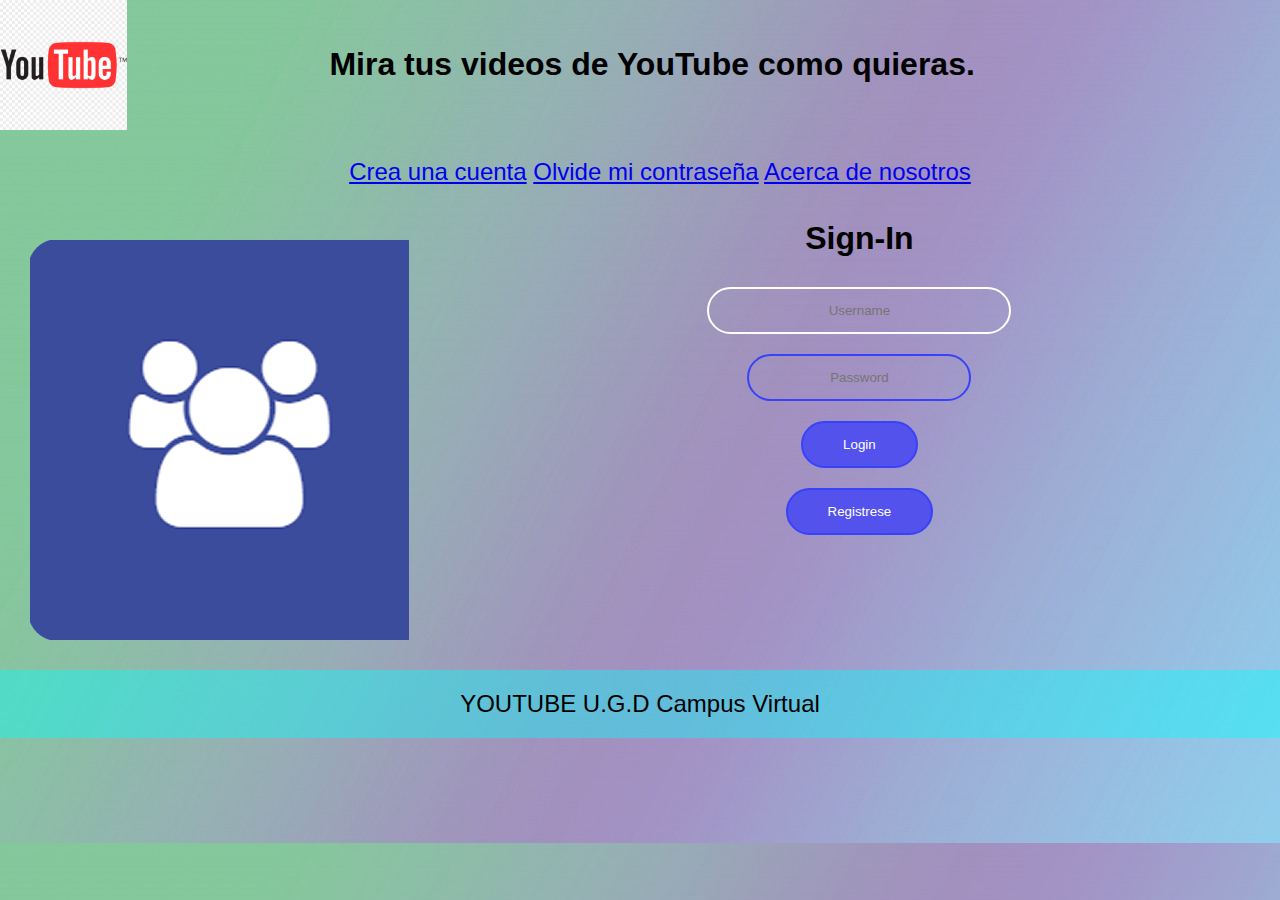
==== index.html @ 027437e6 "Initial" ====
<!DOCTYPE html>
<html lang="en">

<head>
  <meta charset="UTF-8">
  <meta name="viewport" content="width=device-width, initial-scale=1.0">
  <link rel="stylesheet" href="./css/style.css">
  <title>VideoTrends</title>
</head>
<header>
  <section id="div-header">
    <div>
      <img src="img/logo-head.png" height="130" href="ind">
    </div>
    <div class="titulo">
      <h1>Mira tus videos de YouTube como quieras.</h1>
    </div>
  </section>
</header>
<nav class="menu">
  <ul>
    <a href="#">Crea una cuenta</a>
    <a href="#">Olvide mi contraseña</a>
    <a href="#">Acerca de nosotros</a>
  </ul>
</nav>

<body>
  <section id="div-pantalla">
    <aside class="logo">
    </aside>
    <div class="formu">
      <form action="index.html" class="form-box animated fadeInUp">
        <h1 class="form-title">Sign-In</h1>
        <input type="text" placeholder="Username" autofocus>
        <input type="password" placeholder="Password">
        <button type="submit">
          Login
        </button>
        <button type="button" onclick="window.location.href='Register.html';" value="w3docs">Registrese</button>
      </form>
    </div>
  </section>
</body>
<footer>
  <a>YOUTUBE</a>
  <a>U.G.D</a>
  <a>Campus Virtual</a>
</footer>

</html>
---- css/style.css ----
.menu{
  text-align-last: center;
  width: auto;
  height: auto;
  font-size: x-large;
  font-family: -apple-system, BlinkMacSystemFont, 'Segoe UI', Roboto, Oxygen, Ubuntu, Cantarell, 'Open Sans', 'Helvetica Neue', sans-serif;
}

.contenedor{
  margin: 0;
  padding: 0;
  width: auto;
  height: auto;
  background-color: aqua;
  display: flex ;
  flex-wrap: wrap;
  justify-content: center;
  align-items: center;
  
}
.formu{
  width: 1070px;
  align-items: center;
}
.logo{
  margin: 30px;
  padding: 20px;
  background-image:url("../img/logo-login.png");
  width: 431px;
  height: 360px;
  align-content: center;
}
.logo-reg{
  width: auto;
  height: auto;
  align-content: center;
  margin-top: 30px;
}

.titulo{
margin: 25px;
width: 1000px;
text-align-last: center;
font-family: -apple-system, BlinkMacSystemFont, 'Segoe UI', Roboto, Oxygen, Ubuntu, Cantarell, 'Open Sans', 'Helvetica Neue', sans-serif;
}
.form-reg{
  width: -webkit-fill-available;
  margin: 50px;
  }
.menu{
align-items: center;
}
body{
  margin: 0;
  padding: 0;
  background-image:url("../img/fondo-back.jpg");
}
#div-pantalla{
  display: flex;

}

#div-pant-reg{
  display: flex;

}
#div-header{
  display: flex;
}

.form-title{
  margin: 0;
  padding: 10px;;
  text-align-last: center;
  font-family: -apple-system, BlinkMacSystemFont, 'Segoe UI', Roboto, Oxygen, Ubuntu, Cantarell, 'Open Sans', 'Helvetica Neue', sans-serif;}

.form-box input[type="text"], .form-box input[type="password"], .form-box button[type="submit"] .form-box button[type="button"] {
  border: 0;
  background: none;
  display: block;
  margin: 20px auto;
  text-align: center;
  border: 2px solid #3742fa;
  padding: 14px 10px;
  width: 200px;
  outline: none;
  color: white;
  border-radius: 24px;
  transition: 0.25s;
}
.form-box input[type="text"]:focus, .form-box input[type="password"]:focus {
  width: 280px;
  border-color: #ffffff;
}

.form-box button[type="submit"] {
  border: 0;
  background: #5352ed;
  display: block;
  margin: 20px auto;
  text-align: center;
  border: 2px solid #3742fa;
  padding: 14px 40px;
  outline: none;
  color: white;
  border-radius: 24px;
  transition: 0.25s;
  cursor: pointer;
}

.form-box button[type="button"] {
  border: 0;
  background: #5352ed;
  display: block;
  margin: 20px auto;
  text-align: center;
  border: 2px solid #3742fa;
  padding: 14px 40px;
  outline: none;
  color: white;
  border-radius: 24px;
  transition: 0.25s;
  cursor: pointer;
}

.form-box button[type="submit"]:hover {
  background: none;
}

footer{
  margin: 0;
  padding: 20px;
  background-color:hsl(180, 100%, 50%, 0.4);
  text-align-last: center;
  border: #3742fa;
  font-size:x-large;
  font-family: -apple-system, BlinkMacSystemFont, 'Segoe UI', Roboto, Oxygen, Ubuntu, Cantarell, 'Open Sans', 'Helvetica Neue', sans-serif;
}
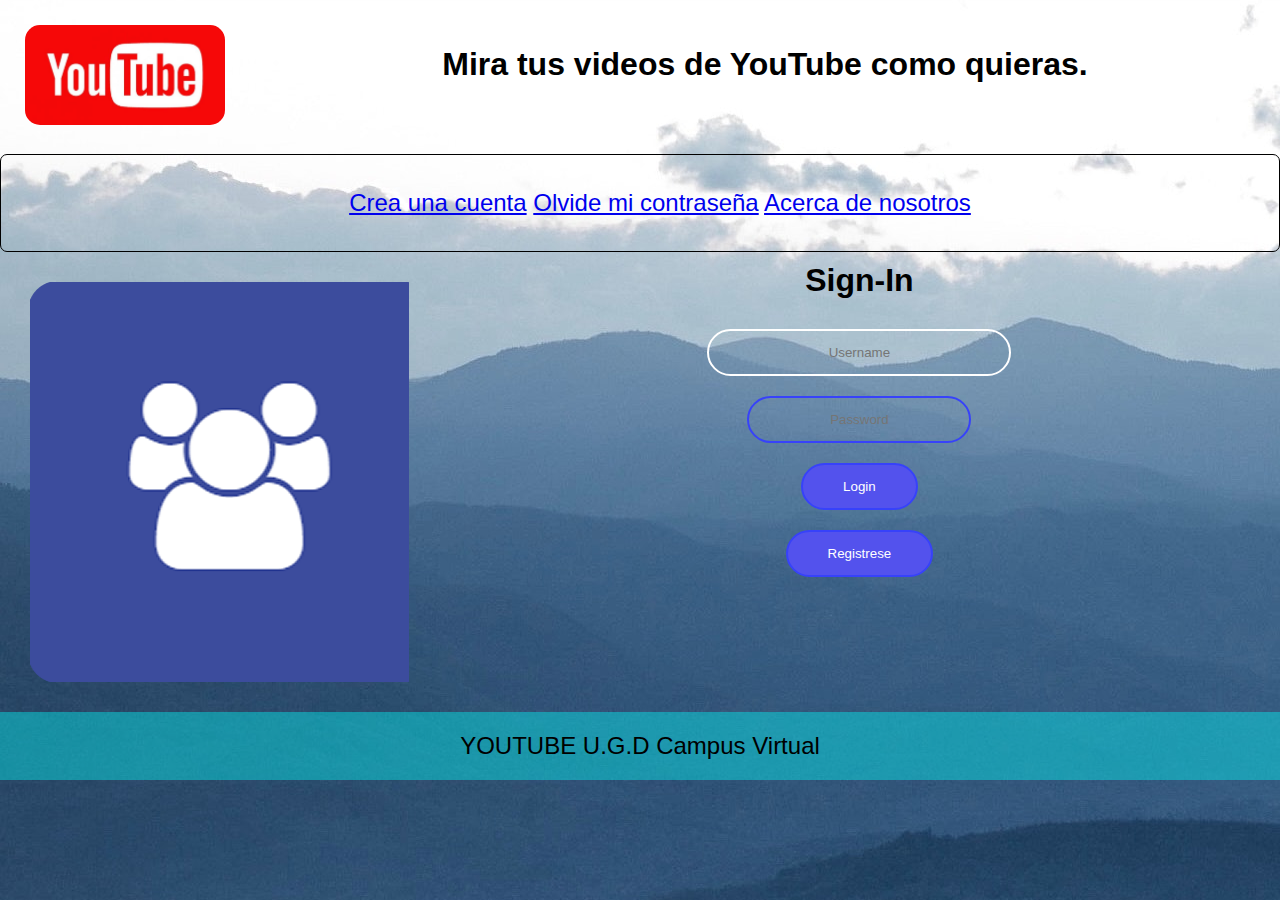
==== commit 4c9bcba1: "Commit Initial" ====
--- a/index.html
+++ b/index.html
@@ -9,8 +9,8 @@
 </head>
 <header>
   <section id="div-header">
-    <div>
-      <img src="img/logo-head.png" height="130" href="ind">
+    <div class="logo-div">
+      <a href="index.html"><img src="img/logo-img.jpg" height="100" width="200"></a>
     </div>
     <div class="titulo">
       <h1>Mira tus videos de YouTube como quieras.</h1>
--- a/css/style.css
+++ b/css/style.css
@@ -3,7 +3,14 @@
   width: auto;
   height: auto;
   font-size: x-large;
+  border: 1px solid #000000;
+  -moz-border-radius: 7px;
+  -webkit-border-radius: 7px;
+  padding: 10px;
   font-family: -apple-system, BlinkMacSystemFont, 'Segoe UI', Roboto, Oxygen, Ubuntu, Cantarell, 'Open Sans', 'Helvetica Neue', sans-serif;
+}
+p{
+  font-size: x-large;
 }
 
 .contenedor{
@@ -31,10 +38,25 @@
   align-content: center;
 }
 .logo-reg{
+  position: sticky;
+  width: 400px;
+  height: 400px;
+  align-content: center;
+  margin-top: 30px;
+  top: 0px;
+}
+
+.logo-div{
   width: auto;
   height: auto;
   align-content: center;
-  margin-top: 30px;
+  margin: 15px;
+  padding: 10px;
+
+
+}
+img{
+  border-radius: 15px;
 }
 
 .titulo{
@@ -53,7 +75,7 @@
 body{
   margin: 0;
   padding: 0;
-  background-image:url("../img/fondo-back.jpg");
+  background-image:url("../img/pexels-trace-hudson-5839367.jpg");
 }
 #div-pantalla{
   display: flex;
